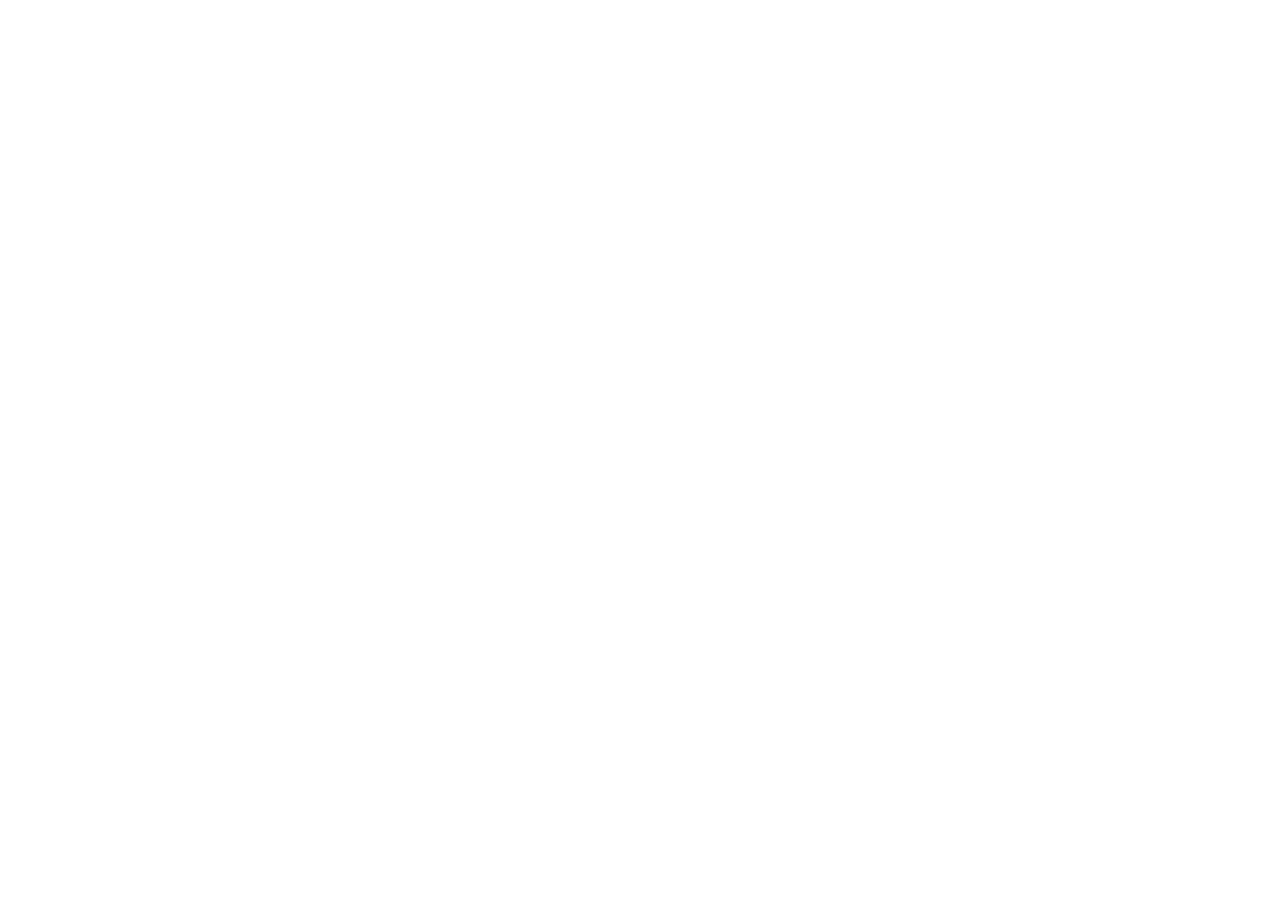
==== HTML&CSS-beginner/03-level/index.html @ 0674ec2c "Jarvis" ====
<!DOCTYPE html>
<html lang="en">
<head>
    <link rel="stylesheet" href="style.css">
    <meta charset="UTF-8">
    <meta http-equiv="X-UA-Compatible" content="IE=edge">
    <meta name="viewport" content="width=device-width, initial-scale=1.0">
    <title>03-level</title>
</head>
<body>
    
</body>
</html>
---- HTML&CSS-beginner/03-level/style.css ----
h1 {
    color: red;
}
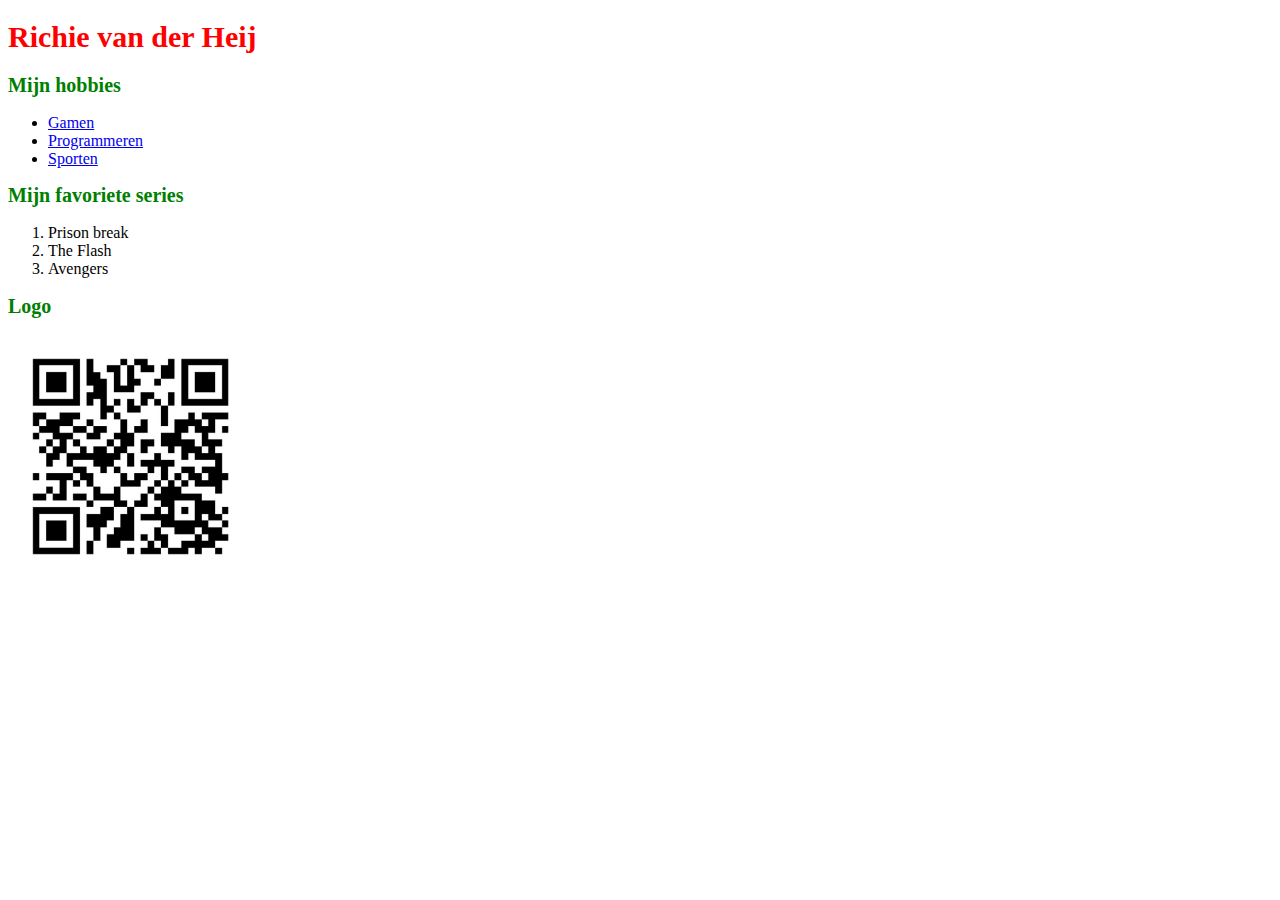
==== commit cf921178: "Jarvis" ====
--- a/HTML&CSS-beginner/03-level/index.html
+++ b/HTML&CSS-beginner/03-level/index.html
@@ -5,9 +5,29 @@
     <meta charset="UTF-8">
     <meta http-equiv="X-UA-Compatible" content="IE=edge">
     <meta name="viewport" content="width=device-width, initial-scale=1.0">
-    <title>03-level</title>
+    <title>Mijn website</title>
 </head>
 <body>
-    
+    <h1>Richie van der Heij</h1>
+    <h2>Mijn hobbies</h2>
+        <ul>
+            <li>
+                <a href="https://nl.wikipedia.org/wiki/Computerspel">Gamen</a>
+            </li>
+            <li>
+                <a href="https://nl.wikipedia.org/wiki/Programmeren_(computer)">Programmeren</a>
+            </li>
+            <li>
+                <a href="https://nl.wikipedia.org/wiki/Sport">Sporten</a>
+            </li>
+        </ul>
+    <h2>Mijn favoriete series</h2>
+        <ol>
+            <li>Prison break</li>
+            <li>The Flash</li>
+            <li>Avengers</li>
+        </ol>
+    <h2>Logo</h2>
+    <img src="foto.jpg" alt="" width="245" height="245">
 </body>
 </html>--- a/HTML&CSS-beginner/03-level/style.css
+++ b/HTML&CSS-beginner/03-level/style.css
@@ -1,3 +1,9 @@
 h1 {
     color: red;
+    font-size: 30px;
+}
+
+h2 {
+    color: green;
+    font-size: 20px;
 }